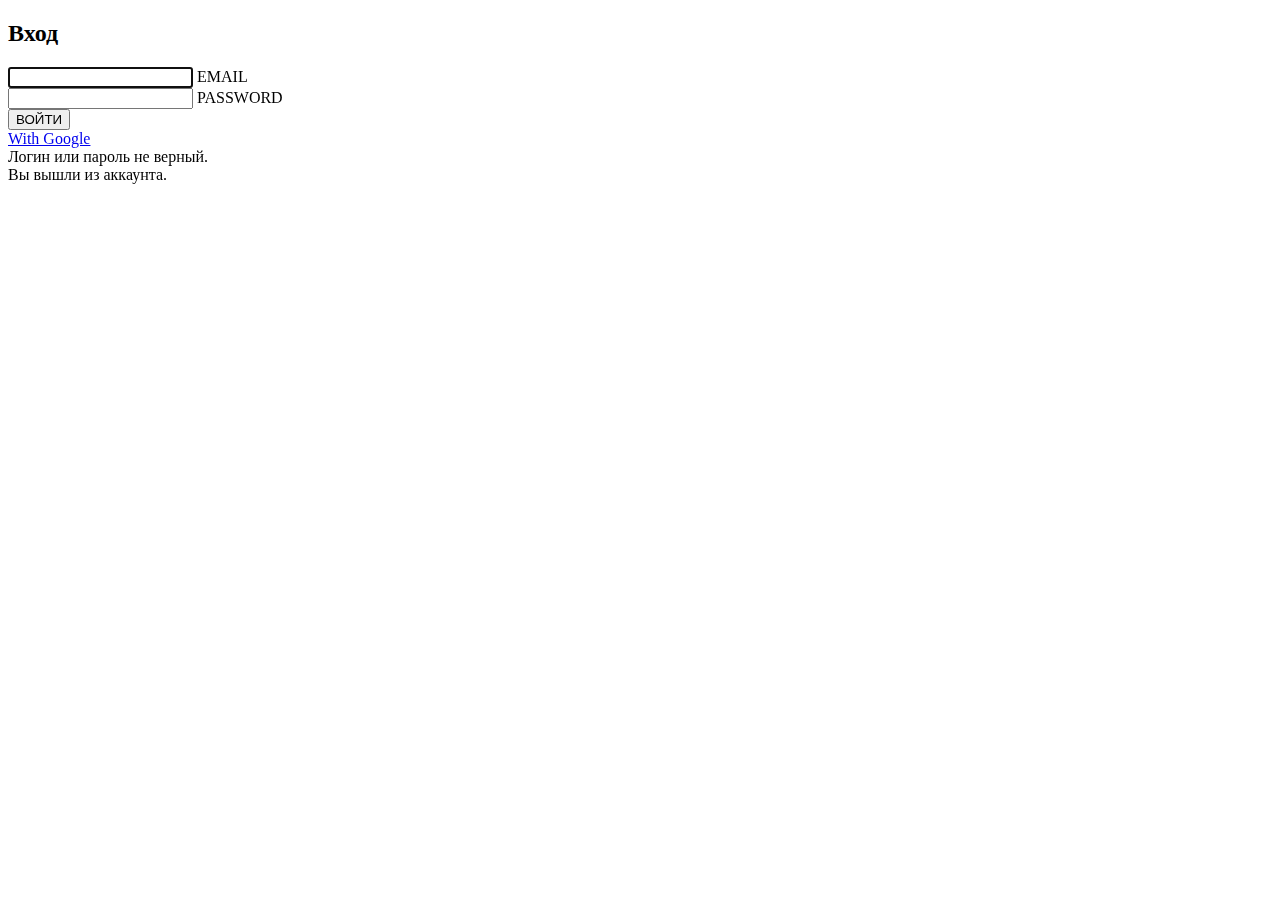
==== ServerAndWeb/src/main/webapp/content/pages/auth/login/index.html @ b3027288 "Separation project" ====
<!DOCTYPE html>
<html lang="ru" xmlns:th="http://www.thymeleaf.org">
<head>
   <title>ImplBankAssist - Login</title>
   <link rel="stylesheet" href="/resource/auth/login/css/styles.css">
</head>

<body>
   <main>
      <div class="container">
         <div class="mainContent">
            <div class="wrapper">
               <form action="/j_spring_security_check" method="post">
                  <h2 class="form-signin-heading cen">Вход</h2>
                  <div class="material-textfield blue">
                     <input type="text" class="form-control" name="j_username" required autofocus>
                     <label data-content="email">EMAIL</label>
                  </div>
                  <div class="material-textfield red">
                     <input type="password" class="form-control" name="j_password" required>
                     <label data-content="password">PASSWORD</label>
                  </div>
                  <div>
                     <button class="btn cen" type="j_submit">ВОЙТИ</button>
                  </div>
               </form>
               <div>
                  <a href="/oauth2/authorization/google">With Google</a>
               </div>
            </div>
            <div class="cen" th:if="${param.error}">
               <div class="alert alert-danger">
                  Логин или пароль не верный.
               </div>
            </div>
            <div class="cen" th:if="${param.logout}">
               <div class="alert alert-info">
                  Вы вышли из аккаунта.
               </div>
            </div>
         </div>
      </div>
   </main>
</body>
</html>
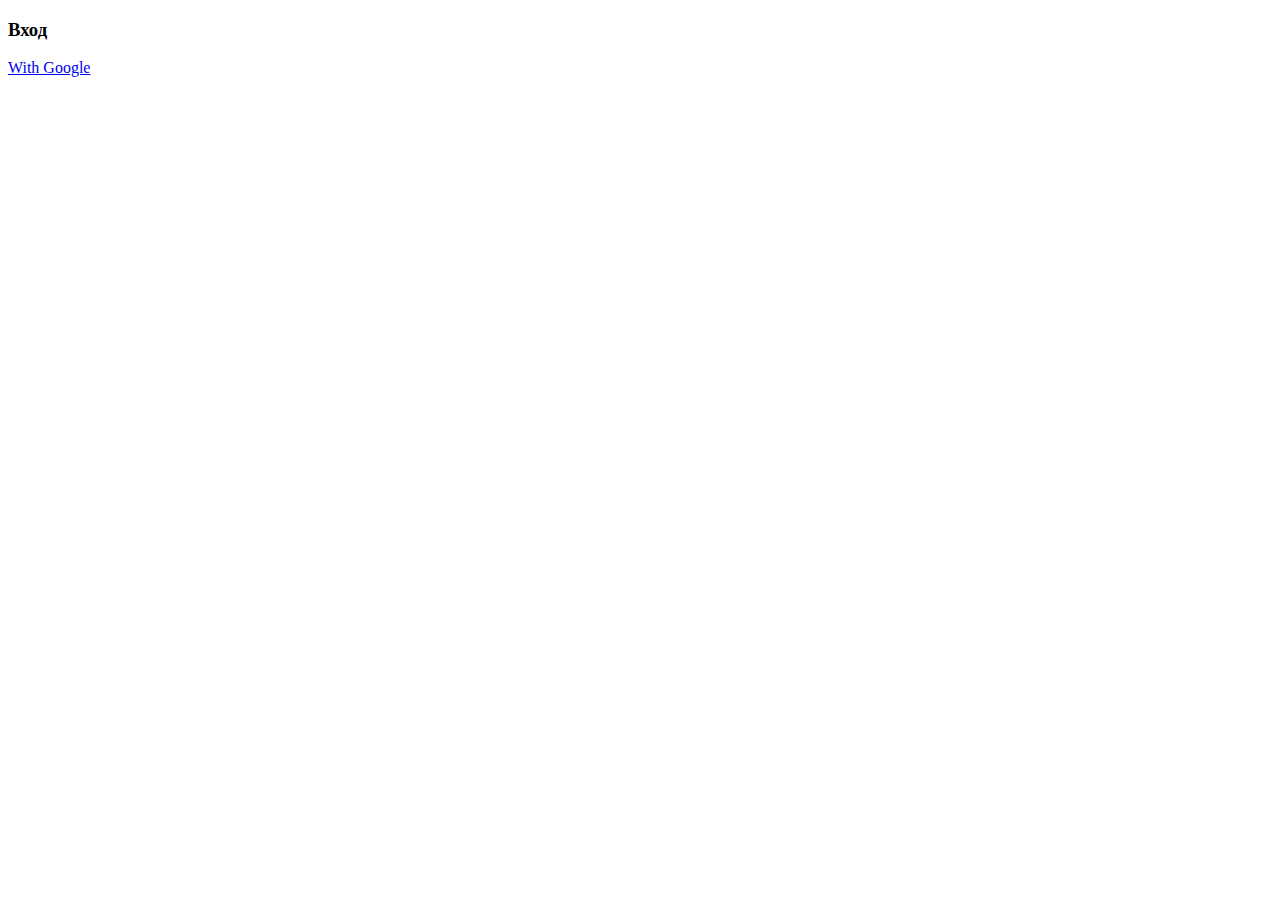
==== commit 981a10e5: "Extend a project" ====
--- a/ServerAndWeb/src/main/webapp/content/pages/auth/login/index.html
+++ b/ServerAndWeb/src/main/webapp/content/pages/auth/login/index.html
@@ -1,45 +1,33 @@
 <!DOCTYPE html>
-<html lang="ru" xmlns:th="http://www.thymeleaf.org">
+<html lang="ru" xmlns:th="http://www.thymeleaf.org" class="h-100">
 <head>
-   <title>ImplBankAssist - Login</title>
-   <link rel="stylesheet" href="/resource/auth/login/css/styles.css">
+   <th:block  th:insert="~{com/com :: head}"></th:block>
+   <title>IL Fin Assist - Login</title>
 </head>
 
-<body>
-   <main>
-      <div class="container">
-         <div class="mainContent">
-            <div class="wrapper">
-               <form action="/j_spring_security_check" method="post">
-                  <h2 class="form-signin-heading cen">Вход</h2>
-                  <div class="material-textfield blue">
-                     <input type="text" class="form-control" name="j_username" required autofocus>
-                     <label data-content="email">EMAIL</label>
-                  </div>
-                  <div class="material-textfield red">
-                     <input type="password" class="form-control" name="j_password" required>
-                     <label data-content="password">PASSWORD</label>
-                  </div>
-                  <div>
-                     <button class="btn cen" type="j_submit">ВОЙТИ</button>
-                  </div>
-               </form>
-               <div>
-                  <a href="/oauth2/authorization/google">With Google</a>
-               </div>
-            </div>
-            <div class="cen" th:if="${param.error}">
-               <div class="alert alert-danger">
-                  Логин или пароль не верный.
-               </div>
-            </div>
-            <div class="cen" th:if="${param.logout}">
-               <div class="alert alert-info">
-                  Вы вышли из аккаунта.
+<body class="h-100">
+<th:block th:insert="~{com/com :: header}"></th:block>
+   <main class="container h-100">
+      <div class="container-fluid d-flex h-100 justify-content-center align-items-center p-0">
+         <div class="row bg-white shadow-sm">
+            <div class="col border rounded p-4">
+               <h3 class="text-center mb-4">Вход</h3>
+<!--               <form action="/j_spring_security_check" method="post" novalidate>-->
+<!--                  <div class="form-group">-->
+<!--                     <input type="email" name="j_username" placeholder="Email" class="form-control" id="exampleInputEmail1" aria-describedby="emailHelp">-->
+<!--                  </div>-->
+<!--                  <div class="mt-2 form-group">-->
+<!--                     <input type="password" name="j_password" placeholder="pass" class="form-control" id="exampleInputPassword1">-->
+<!--                  </div>-->
+<!--                  <button type="submit" class="mt-3 btn btn-primary w-100">Войти</button>-->
+<!--               </form>-->
+               <div class="mt-2">
+                  <a class="btn btn-outline-primary text-decoration-none w-100" href="/oauth2/authorization/google">With Google</a>
                </div>
             </div>
          </div>
       </div>
    </main>
+<th:block th:insert="~{com/com :: footer}"></th:block>
 </body>
 </html>